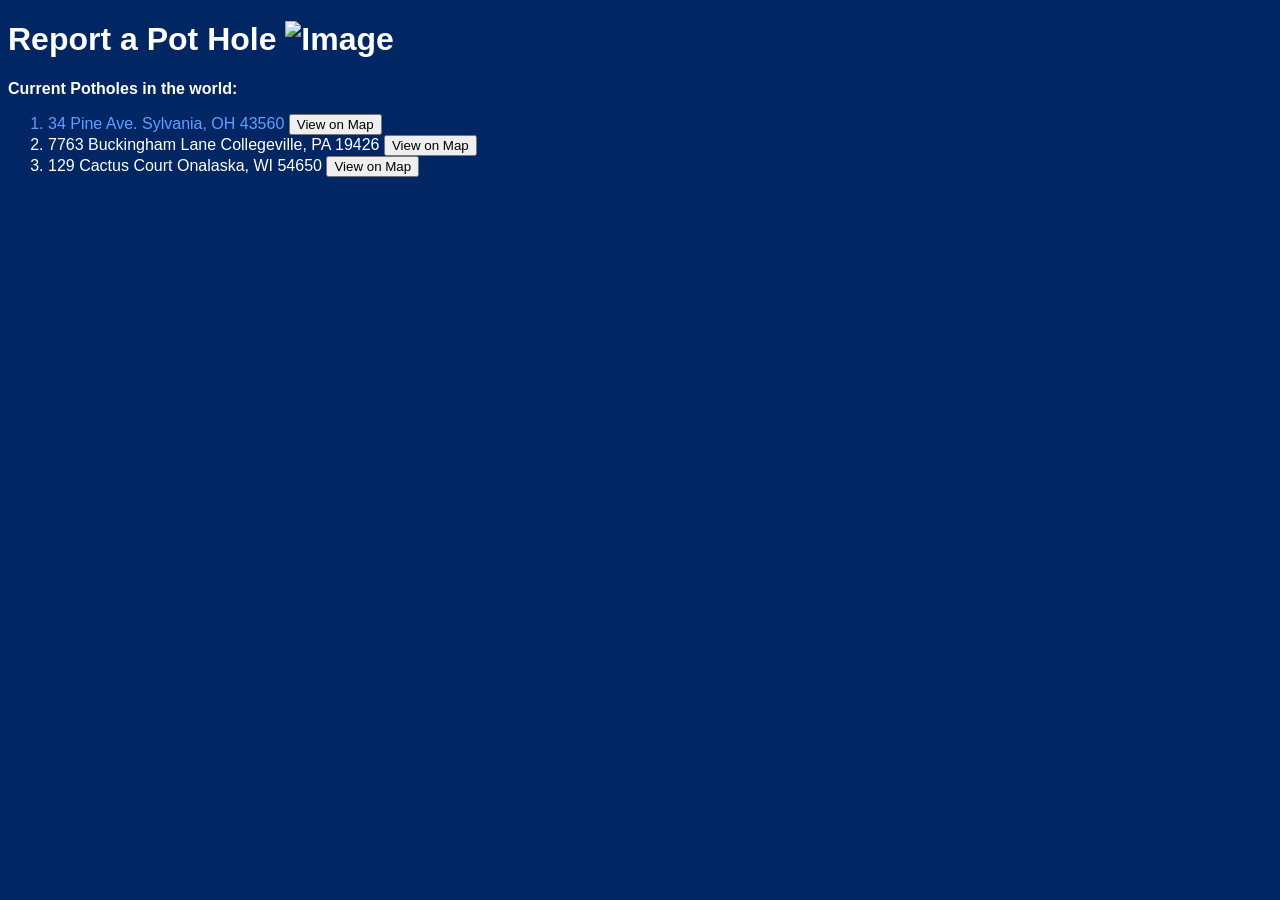
==== index.html @ 7a389746 "Add files via upload" ====
<!DOCTYPE html>
<html>

<head>
    <title>My Example Website</title>
    <link rel="stylesheet" type="text/css" href="style.css">

    <!-- Leaflet CSS and JS -->
    <link rel="stylesheet" href="https://unpkg.com/leaflet@1.9.3/dist/leaflet.css" />
    <script src="https://unpkg.com/leaflet@1.9.3/dist/leaflet.js"></script>

    <style>
        /* Set map height */
        #map {
            height: 400px;
            width: 100%;
        }
    </style>
</head>

<body class="Main" id="Main">

    <h1 class="WhiteText"> Report a Pot Hole
        <img src="https://www.roadtrafficsigns.com/img/lg/K/pothole-slow-down-sign-k-0757.png" alt="Image" height="50"
            width="35">
    </h1>

    <div>
        <div>
            <p class="WhiteText"> <b> Current Potholes in the world: </b> </p>

            <ol class="WhiteText">
                <li id="LightBlue">
                    34 Pine Ave. Sylvania, OH 43560
                    <button onclick="showOnMap(41.6929765, -83.8129724)">View on Map</button>
                </li>

                <li>7763 Buckingham Lane Collegeville, PA 19426
                    <button onclick="showOnMap(40.1622996, -75.4634399)">View on Map</button>
                </li>

                <li>129 Cactus Court Onalaska, WI 54650
                    <button onclick="showOnMap(43.8833282, -91.2359932)">View on Map</button>
                </li>
            </ol>
        </div>
    </div>

    <!-- Map container -->
    <div id="map"></div>

    <!-- JavaScript to initialize the map and handle marker placement -->
    <script>
        // Initialize the map and set its view to a default location and zoom level
        var map = L.map('map').setView([41.6929765, -83.8129724], 13);

        // Set up the Leaflet map layer using OpenStreetMap tiles
        L.tileLayer('https://{s}.tile.openstreetmap.org/{z}/{x}/{y}.png', {
            attribution: '&copy; <a href="https://www.openstreetmap.org/copyright">OpenStreetMap</a> contributors'
        }).addTo(map);

        // Function to show a pothole's location on the map
        function showOnMap(lat, lng) {
            // Set the view of the map to the selected location and zoom in
            map.setView([lat, lng], 15);

            // Add a marker at the selected location
            L.marker([lat, lng]).addTo(map)
                .bindPopup('Pothole Location')
                .openPopup();
        }
    </script>

</body>

</html>
---- style.css ----
html {
	background-color: #002663;
}


.MainBody {
}

.WhiteText {
	font-family: Helvetica;
	color: #FFFFFF;
}

#LightBlue {
	color: #619eff;
}
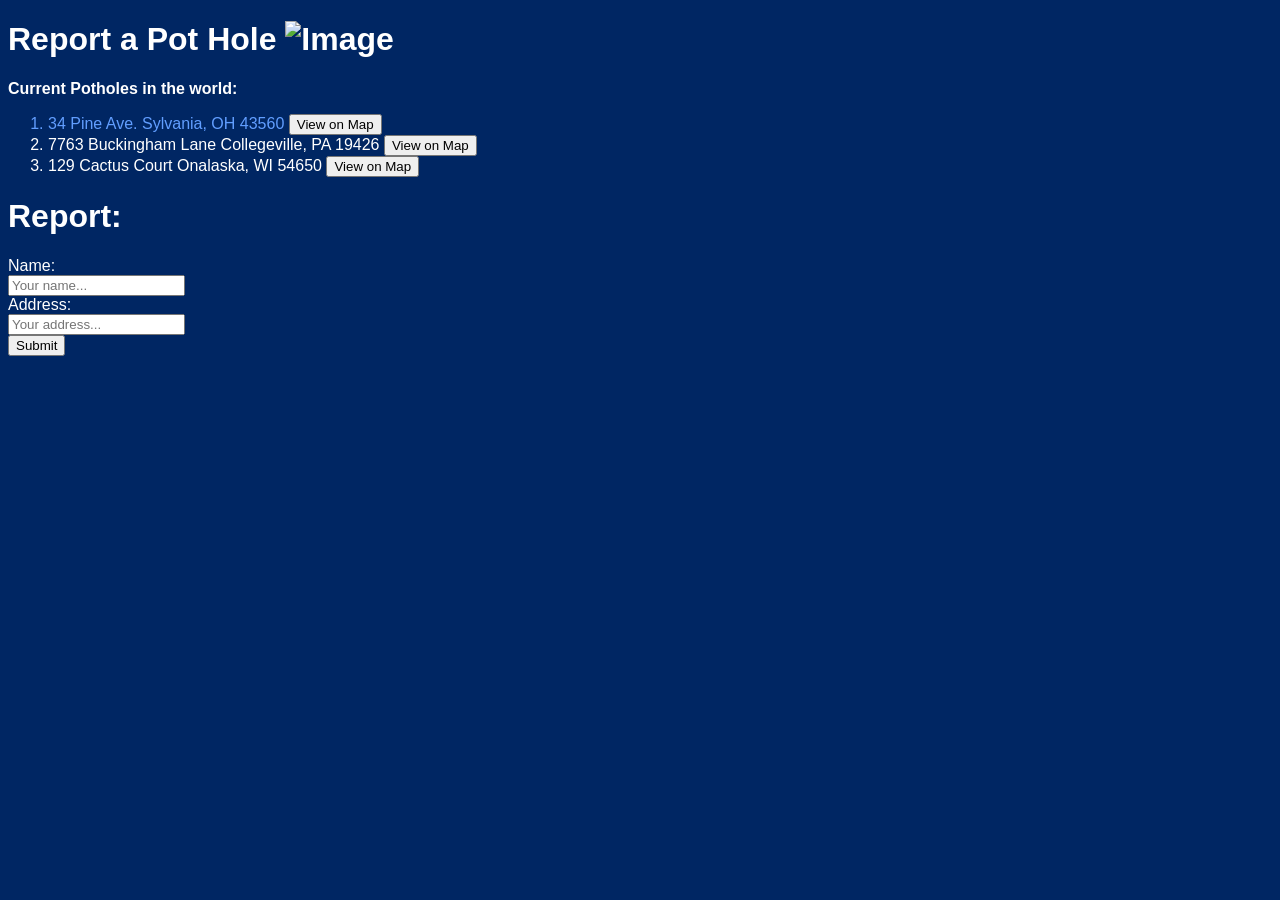
==== commit 59e05259: "Update index.html" ====
--- a/index.html
+++ b/index.html
@@ -9,45 +9,64 @@
     <link rel="stylesheet" href="https://unpkg.com/leaflet@1.9.3/dist/leaflet.css" />
     <script src="https://unpkg.com/leaflet@1.9.3/dist/leaflet.js"></script>
 
-    <style>
-        /* Set map height */
-        #map {
-            height: 400px;
-            width: 100%;
-        }
-    </style>
 </head>
 
 <body class="Main" id="Main">
 
-    <h1 class="WhiteText"> Report a Pot Hole
-        <img src="https://www.roadtrafficsigns.com/img/lg/K/pothole-slow-down-sign-k-0757.png" alt="Image" height="50"
-            width="35">
-    </h1>
+    <div id="Title">
+        <h1 id="Title_Text" class="WhiteText"> Report a Pot Hole <img src="https://www.roadtrafficsigns.com/img/lg/K/pothole-slow-down-sign-k-0757.png" alt="Image" height="50" width="35"> </h1>
+    </div>
 
     <div>
         <div>
-            <p class="WhiteText"> <b> Current Potholes in the world: </b> </p>
+            <p id="SubTitle_Text" class="WhiteText"> <b> Current Potholes in the world: </b> </p>
 
             <ol class="WhiteText">
-                <li id="LightBlue">
-                    34 Pine Ave. Sylvania, OH 43560
+                
+                <li id="LightBlue"> 34 Pine Ave. Sylvania, OH 43560
                     <button onclick="showOnMap(41.6929765, -83.8129724)">View on Map</button>
                 </li>
 
-                <li>7763 Buckingham Lane Collegeville, PA 19426
+                <li> 7763 Buckingham Lane Collegeville, PA 19426
                     <button onclick="showOnMap(40.1622996, -75.4634399)">View on Map</button>
                 </li>
 
-                <li>129 Cactus Court Onalaska, WI 54650
+                <li> 129 Cactus Court Onalaska, WI 54650
                     <button onclick="showOnMap(43.8833282, -91.2359932)">View on Map</button>
                 </li>
+
             </ol>
         </div>
     </div>
 
     <!-- Map container -->
     <div id="map"></div>
+
+
+    <!-- Form -->
+    <div class="container">
+        <h1 id="Title_Text" class="WhiteText"> Report: </h1>
+
+      <form action="/action_page.php">
+
+        <div>
+          <label class="WhiteText" for="name">Name: </label>
+        </div>
+        <div>
+          <input class="Margin" id="InputBox" type="text" name="name" placeholder="Your name...">
+        </div>
+
+        <div>
+          <label class="WhiteText" for="add"> Address: </label>
+        </div>
+        <div>
+          <input class="Margin" id="InputBox" type="text" name="add" placeholder="Your address...">
+        </div>
+
+        <input class="Margin" id="SubmitBox" type="submit" value="Submit">
+
+      </form>
+    </div>
 
     <!-- JavaScript to initialize the map and handle marker placement -->
     <script>
@@ -74,3 +93,4 @@
 </body>
 
 </html>
+
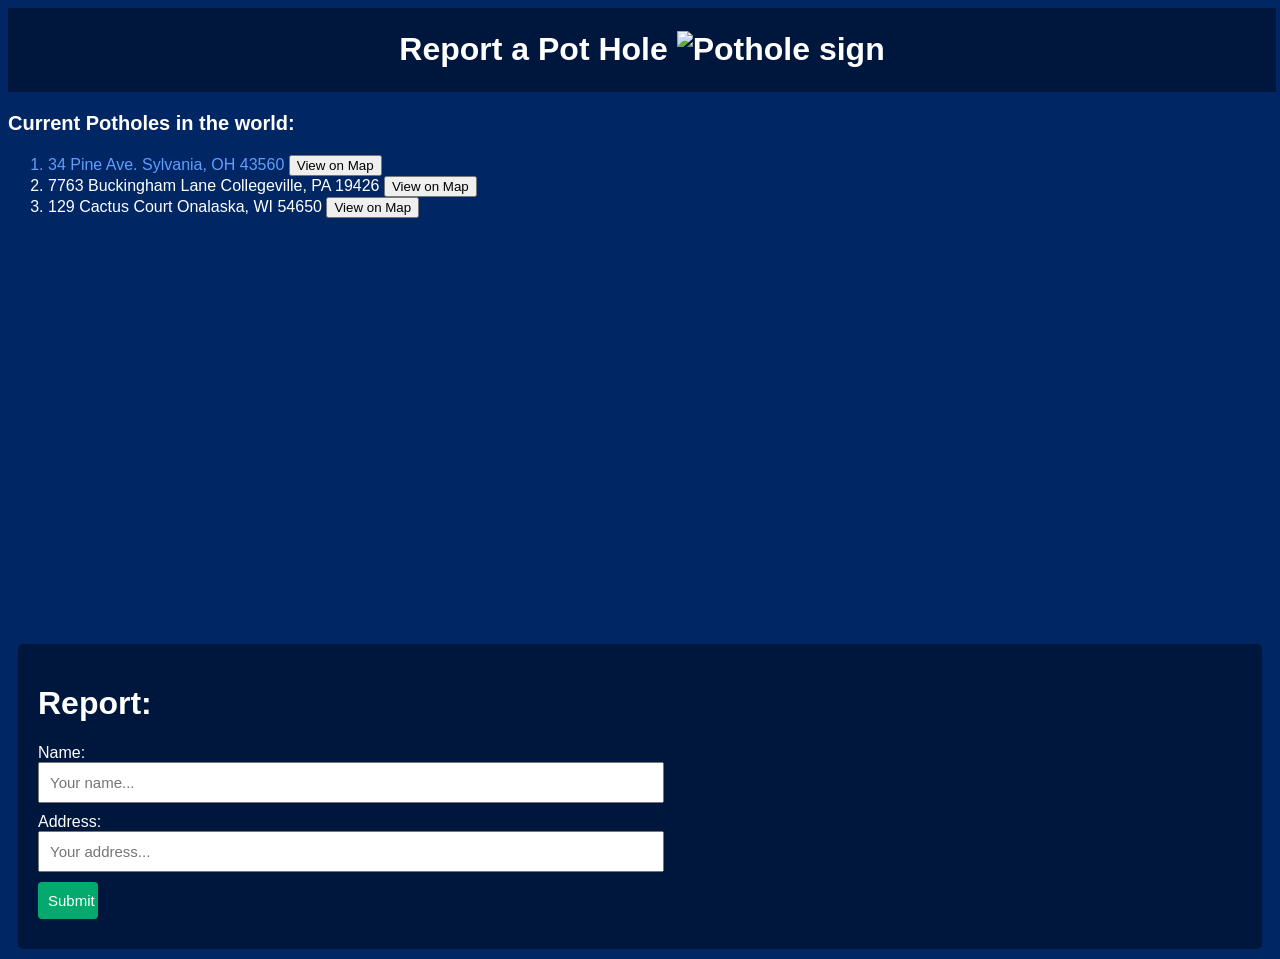
==== commit 3d834301: "Fix index.html styling" ====
--- a/index.html
+++ b/index.html
@@ -14,7 +14,13 @@
 <body class="Main" id="Main">
 
     <div id="Title">
-        <h1 id="Title_Text" class="WhiteText"> Report a Pot Hole <img src="https://www.roadtrafficsigns.com/img/lg/K/pothole-slow-down-sign-k-0757.png" alt="Image" height="50" width="35"> </h1>
+        <h1 id="Title_Text" class="WhiteText">
+            Report a Pot Hole
+            <img src="https://www.roadtrafficsigns.com/img/lg/K/pothole-slow-down-sign-k-0757.png" 
+                 alt="Pothole sign" 
+                 height="50" 
+                 width="35">
+        </h1>
     </div>
 
     <div>
--- a/style.css
+++ b/style.css
@@ -1,9 +1,5 @@
 html {
 	background-color: #002663;
-}
-
-
-.MainBody {
 }
 
 .WhiteText {
@@ -13,4 +9,66 @@
 
 #LightBlue {
 	color: #619eff;
-}+}
+
+#Title {
+	background-color: #00173d;
+	position: flex;
+	height: 100%;
+	width: 100%;
+	padding: 2px;
+	text-align: center;
+	align-items: center;
+	justify-content: center;
+
+}
+
+img {
+	margin: -10px 0px;
+}
+
+#SubTitle_Text {
+	font-size: 20px;
+}
+
+#Title_Text {
+	position: flex;
+}
+
+.Margin {
+	margin-bottom: 10px;
+}
+
+.container {
+	border-radius: 5px;
+	background-color: #00173d;
+	margin: 10px;
+	padding: 20px;
+}
+
+#InputBox {
+	height: 50%;
+	width: 50%;
+	padding: 10px;
+	font-size: 15px;
+}
+
+#SubmitBox {
+	height: 100%;
+	width: 5%;
+	padding: 10px;
+	font-size: 15px;
+
+	background-color: #04AA6D;
+	color: white;
+	border: none;
+	border-radius: 4px;
+	cursor: pointer;
+}
+
+#map {
+	border-radius: 4px;
+	height: 400px;
+	width: 100%;
+}
+
